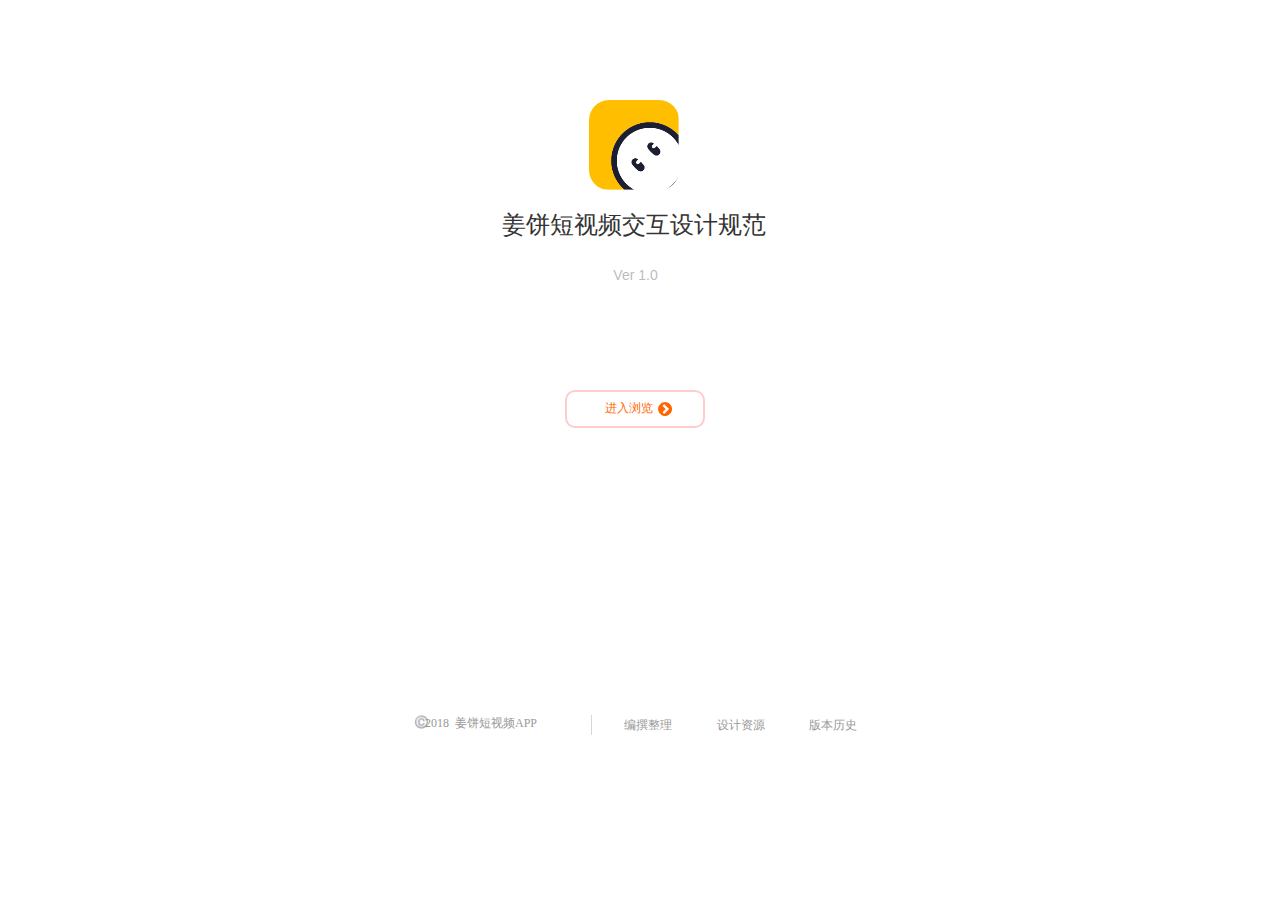
==== index.html @ 315d4d42 "UE Guide" ====
﻿<!DOCTYPE html>
<html>
  <head>
    <title>Index</title>
    <meta http-equiv="X-UA-Compatible" content="IE=edge"/>
    <meta http-equiv="content-type" content="text/html; charset=utf-8"/>
    <meta name="apple-mobile-web-app-capable" content="yes"/>
    <link href="resources/css/jquery-ui-themes.css" type="text/css" rel="stylesheet"/>
    <link href="resources/css/axure_rp_page.css" type="text/css" rel="stylesheet"/>
    <link href="data/styles.css" type="text/css" rel="stylesheet"/>
    <link href="files/index/styles.css" type="text/css" rel="stylesheet"/>
    <script src="resources/scripts/jquery-1.7.1.min.js"></script>
    <script src="resources/scripts/jquery-ui-1.8.10.custom.min.js"></script>
    <script src="resources/scripts/prototypePre.js"></script>
    <script src="data/document.js"></script>
    <script src="resources/scripts/prototypePost.js"></script>
    <script src="files/index/data.js"></script>
    <script type="text/javascript">
      $axure.utils.getTransparentGifPath = function() { return 'resources/images/transparent.gif'; };
      $axure.utils.getOtherPath = function() { return 'resources/Other.html'; };
      $axure.utils.getReloadPath = function() { return 'resources/reload.html'; };
    </script>
  </head>
  <body>
    <div id="base" class="">

      <!-- Unnamed (动态面板) -->
      <div id="u0" class="ax_default">
        <div id="u0_state0" class="panel_state" data-label="State1" style="">
          <div id="u0_state0_content" class="panel_state_content">

            <!-- Unnamed (矩形) -->
            <div id="u1" class="ax_default _一级标题">
              <div id="u1_div" class=""></div>
              <div id="u1_text" class="text ">
                <p><span>姜饼短视频交互设计规范</span></p>
              </div>
            </div>

            <!-- Unnamed (矩形) -->
            <div id="u2" class="ax_default _文本段落">
              <div id="u2_div" class=""></div>
              <div id="u2_text" class="text ">
                <p><span>Ver 1.0</span></p>
              </div>
            </div>

            <!-- Unnamed (图片 ) -->
            <div id="u3" class="ax_default _图片">
              <img id="u3_img" class="img " src="images/index/u3.png"/>
            </div>

            <!-- Enter (动态面板) -->
            <div id="u4" class="ax_default" data-label="Enter">
              <div id="u4_state0" class="panel_state" data-label="State1" style="">
                <div id="u4_state0_content" class="panel_state_content">

                  <!-- Unnamed (组合 ) -->
                  <div id="u5" class="ax_default" data-left="0" data-top="0" data-width="140" data-height="38">

                    <!-- Btn-Index (矩形) -->
                    <div id="u6" class="ax_default box_1" data-label="Btn-Index">
                      <div id="u6_div" class=""></div>
                      <div id="u6_text" class="text ">
                        <p><span>进入浏览</span></p>
                      </div>
                    </div>

                    <!-- Icon-Index (形状) -->
                    <div id="u7" class="ax_default icon" data-label="Icon-Index">
                      <img id="u7_img" class="img " src="images/index/icon-index_u7.png"/>
                    </div>
                  </div>
                </div>
              </div>
            </div>
          </div>
        </div>
      </div>

      <!-- newtitle (动态面板) -->
      <div id="u8" class="ax_default" data-label="newtitle">
        <div id="u8_state0" class="panel_state" data-label="State1" style="">
          <div id="u8_state0_content" class="panel_state_content">

            <!-- Unnamed (矩形) -->
            <div id="u9" class="ax_default box_2">
              <div id="u9_div" class=""></div>
            </div>

            <!-- Unnamed (组合 ) -->
            <div id="u10" class="ax_default" data-left="74" data-top="157" data-width="124" data-height="14">

              <!-- Unnamed (矩形) -->
              <div id="u11" class="ax_default _文本段落">
                <div id="u11_div" class=""></div>
                <div id="u11_text" class="text ">
                  <p><span style="font-family:'AppleColorEmoji', 'Apple Color Emoji';">&nbsp;</span><span style="font-family:'微软雅黑';">2018&nbsp; 姜饼短视频APP</span></p>
                </div>
              </div>

              <!-- Unnamed (形状) -->
              <div id="u12" class="ax_default _文本段落">
                <img id="u12_img" class="img " src="images/index/u12.png"/>
                <div id="u12_text" class="text ">
                  <p><span>©️</span></p>
                </div>
              </div>
            </div>

            <!-- Unnamed (垂直线) -->
            <div id="u13" class="ax_default line">
              <img id="u13_img" class="img " src="images/index/u13.png"/>
            </div>

            <!-- Unnamed (矩形) -->
            <div id="u14" class="ax_default _文本段落">
              <div id="u14_div" class=""></div>
              <div id="u14_text" class="text ">
                <p><span>编撰整理</span></p>
              </div>
            </div>

            <!-- Unnamed (矩形) -->
            <div id="u15" class="ax_default _文本段落">
              <div id="u15_div" class=""></div>
              <div id="u15_text" class="text ">
                <p><span>设计资源</span></p>
              </div>
            </div>

            <!-- Unnamed (矩形) -->
            <div id="u16" class="ax_default _文本段落">
              <div id="u16_div" class=""></div>
              <div id="u16_text" class="text ">
                <p><span>版本历史</span></p>
              </div>
            </div>

            <!-- 编纂者信息 (动态面板) -->
            <div id="u17" class="ax_default" data-label="编纂者信息">
              <div id="u17_state0" class="panel_state" data-label="State1" style="">
                <div id="u17_state0_content" class="panel_state_content">

                  <!-- Unnamed (组合 ) -->
                  <div id="u18" class="ax_default" data-left="0" data-top="0" data-width="324" data-height="155">

                    <!-- bg-creat (形状) -->
                    <div id="u19" class="ax_default box_2" data-label="bg-creat">
                      <img id="u19_img" class="img " src="images/index/bg-creat_u19.png"/>
                    </div>

                    <!-- Unnamed (图片 ) -->
                    <div id="u20" class="ax_default _图片">
                      <img id="u20_img" class="img " src="images/index/u20.png"/>
                    </div>

                    <!-- Unnamed (矩形) -->
                    <div id="u21" class="ax_default _一级标题">
                      <div id="u21_div" class=""></div>
                      <div id="u21_text" class="text ">
                        <p><span>陈志鹏</span></p>
                      </div>
                    </div>

                    <!-- Unnamed (矩形) -->
                    <div id="u22" class="ax_default _一级标题">
                      <div id="u22_div" class=""></div>
                      <div id="u22_text" class="text ">
                        <p><span>何宸</span></p>
                      </div>
                    </div>

                    <!-- Unnamed (图片 ) -->
                    <div id="u23" class="ax_default _图片">
                      <img id="u23_img" class="img " src="images/index/u23.png"/>
                    </div>

                    <!-- Unnamed (矩形) -->
                    <div id="u24" class="ax_default _一级标题">
                      <div id="u24_div" class=""></div>
                      <div id="u24_text" class="text ">
                        <p><span>谭莛</span></p>
                      </div>
                    </div>

                    <!-- Unnamed (图片 ) -->
                    <div id="u25" class="ax_default _图片">
                      <img id="u25_img" class="img " src="images/index/u25.png"/>
                    </div>
                  </div>

                  <!-- Unnamed (形状) -->
                  <div id="u26" class="ax_default box_11">
                    <img id="u26_img" class="img " src="images/index/u26.png"/>
                  </div>
                </div>
              </div>
            </div>
          </div>
        </div>
      </div>
    </div>
  </body>
</html>
---- resources/css/axure_rp_page.css ----
﻿/* so the window resize fires within a frame in IE7 */
html, body {
    height: 100%;
}

a {
    color: inherit;
}

p {
    margin: 0px;
    text-rendering: optimizeLegibility;
    font-feature-settings: "kern" 1;
    -webkit-font-feature-settings: "kern";
    -moz-font-feature-settings: "kern";
    -moz-font-feature-settings: "kern=1";
    font-kerning: normal;
}

iframe {
    background: #FFFFFF;
}

/* to match IE with C, FF */
input {
    padding: 1px 0px 1px 0px;
    box-sizing: border-box;
    -moz-box-sizing: border-box;
}

textarea {
    margin: 0px;
    box-sizing: border-box;
    -moz-box-sizing: border-box;
}

div.intcases {
    font-family: arial; 
    font-size: 12px;
    text-align:left; 
    border:1px solid #AAA; 
    background:#FFF none repeat scroll 0% 0%; 
    z-index:9999; 
    visibility:hidden; 
    position:absolute;
    padding: 0px;
    border-radius: 3px;
    white-space: nowrap;
}

div.intcaselink {
    cursor: pointer;
    padding: 3px 8px 3px 8px;
    margin: 5px;
    background:#EEE none repeat scroll 0% 0%; 
    border:1px solid #AAA;
    border-radius: 3px;
}

div.refpageimage {
    position: absolute;
    left: 0px;
    top: 0px;
    font-size: 0px;
    width: 16px;
    height: 16px;
    cursor: pointer;
    background-image: url(images/newwindow.gif);
    background-repeat: no-repeat;
}

div.annnoteimage {
    position: absolute;
    left: 0px;
    top: 0px;
    font-size: 0px;
    /*width: 16px;
    height: 12px;*/
    cursor: help;
    /*background-image: url(images/note.gif);*/
    /*background-repeat: no-repeat;*/
    width: 13px;
    height: 12px;
    padding-top: 1px;
    text-align: center;
    background-color: #138CDD;
    -moz-box-shadow: 1px 1px 3px #aaa;
    -webkit-box-shadow: 1px 1px 3px #aaa;
    box-shadow: 1px 1px 3px #aaa;
}

div.annnoteline {
    display: inline-block;
    width: 9px;
    height: 1px;
    border-bottom: 1px solid white;
    margin-top: 1px;
}

div.annnotelabel {
    position: absolute;
    left: 0px;
    top: 0px;
    font-family: Helvetica,Arial;
    font-size: 10px;
    /*border: 1px solid rgb(166,221,242);*/
    cursor: help;
    /*background:rgb(0,157,217) none repeat scroll 0% 0%;*/ 
    padding: 1px 3px 1px 3px;
    white-space: nowrap;
    color: white;
    
    background-color: #138CDD;
    -moz-box-shadow: 1px 1px 3px #aaa;
    -webkit-box-shadow: 1px 1px 3px #aaa;
    box-shadow: 1px 1px 3px #aaa;
}

.annotation {
    font-size: 12px;
    padding-left: 2px;
    margin-bottom: 5px;
}

.annotationName {
    /*font-size: 13px;
    font-weight: bold;
    margin-bottom: 3px;
    white-space: nowrap;*/

    font-family: 'Trebuchet MS';
    font-size: 14px;
    font-weight: bold;
    margin-bottom: 5px;
    white-space: nowrap;
}

.annotationValue {
    font-family: Arial, Helvetica, Sans-Serif;
    font-size: 12px;
    color: #4a4a4a;
    line-height: 21px;
    margin-bottom: 20px;
}

.noteLink {
    text-decoration: inherit;
    color: inherit;
}

.noteLink:hover {
    background-color: white;
}

/* this is a fix for the issue where dialogs jump around and takes the text-align from the body */
.dialogFix {
    position:absolute;
    text-align:left;
    border: 1px solid #8f949a;
}


@keyframes pulsate {
  from {
    box-shadow: 0 0 10px #15d6ba;
  }
  to {
    box-shadow: 0 0 20px #15d6ba;
  }
}

@-webkit-keyframes pulsate {
  from {
    -webkit-box-shadow: 0 0 10px #15d6ba;
    box-shadow: 0 0 10px #15d6ba;
  }
  to {
    -webkit-box-shadow: 0 0 20px #15d6ba;
    box-shadow: 0 0 20px #15d6ba;
  }
}
 
@-moz-keyframes pulsate {
  from {
    -moz-box-shadow: 0 0 10px #15d6ba;
    box-shadow: 0 0 10px #15d6ba;
  }
  to {
    -moz-box-shadow: 0 0 20px #15d6ba;
    box-shadow: 0 0 20px #15d6ba;
  }
}

.legacyPulsateBorder {
    /*border: 5px solid #15d6ba;
    margin: -5px;*/
    -moz-box-shadow: 0 0 10px 3px #15d6ba;
    box-shadow: 0 0 10px 3px #15d6ba;
}

.pulsateBorder {
  animation-name: pulsate;
  animation-timing-function: ease-in-out;
  animation-duration: 0.9s;
  animation-iteration-count: infinite;
  animation-direction: alternate;
  
  -webkit-animation-name: pulsate;
  -webkit-animation-timing-function: ease-in-out;
  -webkit-animation-duration: 0.9s;
  -webkit-animation-iteration-count: infinite;
  -webkit-animation-direction: alternate;

  -moz-animation-name: pulsate;
  -moz-animation-timing-function: ease-in-out;
  -moz-animation-duration: 0.9s;
  -moz-animation-iteration-count: infinite;
  -moz-animation-direction: alternate;
}

.ax_default_hidden, .ax_default_unplaced{
    display: none;
    visibility: hidden;
}

.widgetNoteSelected {
    -moz-box-shadow: 0 0 10px 3px #138CDD;
    box-shadow: 0 0 10px 3px #138CDD;
    /*-moz-box-shadow: 0 0 20px #3915d6;
    box-shadow: 0 0 20px #3915d6;*/
    /*border: 3px solid #3915d6;*/
    /*margin: -3px;*/
}


.singleImg {
    display: none;
    visibility: hidden;
}
---- data/styles.css ----
﻿.ax_default {
  font-family:'Arial Normal', 'Arial';
  font-weight:400;
  font-style:normal;
  font-size:13px;
  color:#333333;
  text-align:center;
  line-height:normal;
}
._一级标题 {
  font-family:'Arial Normal', 'Arial';
  font-weight:bold;
  font-style:normal;
  font-size:32px;
  text-align:left;
}
._二级标题 {
  font-family:'Arial Normal', 'Arial';
  font-weight:bold;
  font-style:normal;
  font-size:24px;
  text-align:left;
}
._三级标题 {
  font-family:'Arial Normal', 'Arial';
  font-weight:bold;
  font-style:normal;
  font-size:18px;
  text-align:left;
}
._四级标题 {
  font-family:'Arial Normal', 'Arial';
  font-weight:bold;
  font-style:normal;
  font-size:14px;
  text-align:left;
}
._五级标题 {
  font-family:'Arial Normal', 'Arial';
  font-weight:bold;
  font-style:normal;
  text-align:left;
}
._六级标题 {
  font-family:'Arial Normal', 'Arial';
  font-weight:bold;
  font-style:normal;
  font-size:10px;
  text-align:left;
}
._文本段落 {
  text-align:left;
}
._流程形状 {
}
._连接线 {
  font-family:'微软雅黑';
  font-weight:400;
  font-style:normal;
}
.box_1 {
  font-family:'微软雅黑';
  font-weight:200;
  font-style:normal;
  font-size:12px;
}
.line {
}
.droplist {
  color:#000000;
  text-align:left;
}
._形状 {
}
.box_2 {
  font-family:'微软雅黑';
  font-weight:650;
  font-style:normal;
  font-size:14px;
  color:#CCCCCC;
}
.icon {
}
.image {
}
.box_3 {
}
.ellipse {
}
.label {
  font-size:14px;
  text-align:left;
}
._图片 {
}
.placeholder {
}
.link_button {
  color:#169BD5;
}
._底部导航-选中 {
  font-family:'微软雅黑';
  font-weight:650;
  font-style:normal;
  font-size:14px;
}
._底部导航-未选中 {
  font-family:'微软雅黑';
  font-weight:650;
  font-style:normal;
  font-size:14px;
  color:#999999;
}
.placeholder1 {
}
.label1 {
  font-size:14px;
  text-align:left;
}
.box_21 {
}
.icon1 {
}
.line1 {
}
.guide_-___ {
  font-size:12px;
  color:#FF0000;
}
.guide_-___1 {
}
._底部导航-未选中1 {
  font-family:'微软雅黑';
  font-weight:650;
  font-style:normal;
  color:#CCCCCC;
}
._底部导航-选中1 {
  font-family:'微软雅黑';
  font-weight:650;
  font-style:normal;
  font-size:14px;
  color:#FFFFFF;
}
.box_11 {
}
._形状1 {
}
.line2 {
}
.box_22 {
  font-family:'微软雅黑';
  font-weight:650;
  font-style:normal;
  font-size:14px;
  color:#FFFFFF;
}
.primary_button {
  color:#FFFFFF;
}
.icon2 {
}
.box_31 {
}
._形状2 {
  font-family:'微软雅黑';
  font-weight:400;
  font-style:normal;
}
.connector {
  font-family:'微软雅黑 Regular', '微软雅黑';
  font-weight:400;
  font-style:normal;
  font-size:13px;
  color:#FF0000;
  text-align:center;
  line-height:normal;
}
---- files/index/styles.css ----
﻿body {
  margin:0px;
  background-image:none;
  position:relative;
  left:-0px;
  width:600px;
  margin-left:auto;
  margin-right:auto;
  text-align:left;
}
#base {
  position:absolute;
  z-index:0;
}
#u0 {
  border-width:0px;
  position:absolute;
  left:0px;
  top:100px;
  width:600px;
  height:350px;
  overflow:hidden;
}
#u0_state0 {
  border-width:0px;
  position:absolute;
  left:0px;
  top:0px;
  width:600px;
  height:350px;
  -ms-overflow-x:hidden;
  overflow-x:hidden;
  -ms-overflow-y:hidden;
  overflow-y:hidden;
  background-image:none;
}
#u0_state0_content {
  border-width:0px;
  position:absolute;
  left:0px;
  top:0px;
  width:1px;
  height:1px;
}
#u1_div {
  border-width:0px;
  position:absolute;
  left:0px;
  top:0px;
  width:290px;
  height:50px;
  background:inherit;
  background-color:rgba(255, 255, 255, 0);
  border:none;
  border-radius:0px;
  -moz-box-shadow:none;
  -webkit-box-shadow:none;
  box-shadow:none;
  font-family:'微软雅黑';
  font-weight:500;
  font-style:normal;
  font-size:24px;
  text-align:center;
}
#u1 {
  border-width:0px;
  position:absolute;
  left:149px;
  top:100px;
  width:290px;
  height:50px;
  font-family:'微软雅黑';
  font-weight:500;
  font-style:normal;
  font-size:24px;
  text-align:center;
}
#u1_text {
  border-width:0px;
  position:absolute;
  left:0px;
  top:10px;
  width:290px;
  word-wrap:break-word;
}
#u2_div {
  border-width:0px;
  position:absolute;
  left:0px;
  top:0px;
  width:293px;
  height:50px;
  background:inherit;
  background-color:rgba(255, 255, 255, 0);
  border:none;
  border-radius:0px;
  -moz-box-shadow:none;
  -webkit-box-shadow:none;
  box-shadow:none;
  font-size:14px;
  color:rgba(153, 153, 153, 0.666666666666667);
  text-align:center;
  line-height:24px;
}
#u2 {
  border-width:0px;
  position:absolute;
  left:149px;
  top:150px;
  width:293px;
  height:50px;
  font-size:14px;
  color:rgba(153, 153, 153, 0.666666666666667);
  text-align:center;
  line-height:24px;
}
#u2_text {
  border-width:0px;
  position:absolute;
  left:0px;
  top:13px;
  width:293px;
  word-wrap:break-word;
}
#u3_img {
  border-width:0px;
  position:absolute;
  left:0px;
  top:0px;
  width:90px;
  height:90px;
}
#u3 {
  border-width:0px;
  position:absolute;
  left:249px;
  top:0px;
  width:90px;
  height:90px;
}
#u3_text {
  border-width:0px;
  position:absolute;
  left:0px;
  top:0px;
  width:0px;
  visibility:hidden;
  word-wrap:break-word;
}
#u4 {
  position:absolute;
  left:225px;
  top:290px;
}
#u4_state0 {
  position:relative;
  left:0px;
  top:0px;
  width:140px;
  height:38px;
  background-image:none;
}
#u4_state0_content {
  border-width:0px;
  position:absolute;
  left:0px;
  top:0px;
  width:1px;
  height:1px;
}
#u5 {
  border-width:0px;
  position:absolute;
  left:0px;
  top:0px;
  width:0px;
  height:0px;
}
#u6_div {
  border-width:0px;
  position:absolute;
  left:0px;
  top:0px;
  width:140px;
  height:38px;
  background:inherit;
  background-color:rgba(255, 255, 255, 1);
  box-sizing:border-box;
  border-width:2px;
  border-style:solid;
  border-color:rgba(255, 204, 204, 1);
  border-radius:10px;
  -moz-box-shadow:none;
  -webkit-box-shadow:none;
  box-shadow:none;
  font-family:'微软雅黑';
  font-weight:400;
  font-style:normal;
  color:#FF6600;
  text-align:left;
}
#u6 {
  border-width:0px;
  position:absolute;
  left:0px;
  top:0px;
  width:140px;
  height:38px;
  font-family:'微软雅黑';
  font-weight:400;
  font-style:normal;
  color:#FF6600;
  text-align:left;
}
#u6_div.selected {
  border-width:0px;
  position:absolute;
  left:0px;
  top:0px;
  width:140px;
  height:38px;
  background:inherit;
  background-color:rgba(255, 102, 0, 1);
  box-sizing:border-box;
  border-width:1px;
  border-style:solid;
  border-color:rgba(255, 0, 0, 1);
  border-radius:10px;
  -moz-box-shadow:none;
  -webkit-box-shadow:none;
  box-shadow:none;
  font-family:'微软雅黑';
  font-weight:400;
  font-style:normal;
  color:#FF6600;
  text-align:left;
}
#u6.selected {
}
#u6_text {
  border-width:0px;
  position:absolute;
  left:40px;
  top:12px;
  width:98px;
  word-wrap:break-word;
}
#u7_img {
  border-width:0px;
  position:absolute;
  left:0px;
  top:0px;
  width:14px;
  height:14px;
}
#u7 {
  border-width:0px;
  position:absolute;
  left:93px;
  top:12px;
  width:14px;
  height:14px;
}
#u7_img.selected {
}
#u7.selected {
}
#u7_text {
  border-width:0px;
  position:absolute;
  left:0px;
  top:0px;
  width:0px;
  visibility:hidden;
  word-wrap:break-word;
}
#u8 {
  border-width:0px;
  position:absolute;
  left:0px;
  top:558px;
  width:600px;
  height:222px;
  overflow:hidden;
}
#u8_state0 {
  border-width:0px;
  position:absolute;
  left:0px;
  top:0px;
  width:600px;
  height:222px;
  -ms-overflow-x:hidden;
  overflow-x:hidden;
  -ms-overflow-y:hidden;
  overflow-y:hidden;
  background-image:none;
}
#u8_state0_content {
  border-width:0px;
  position:absolute;
  left:0px;
  top:0px;
  width:1px;
  height:1px;
}
#u9_div {
  border-width:0px;
  position:absolute;
  left:0px;
  top:0px;
  width:600px;
  height:80px;
  background:inherit;
  background-color:rgba(242, 242, 242, 0);
  border:none;
  border-radius:10px;
  -moz-box-shadow:none;
  -webkit-box-shadow:none;
  box-shadow:none;
}
#u9 {
  border-width:0px;
  position:absolute;
  left:0px;
  top:142px;
  width:600px;
  height:80px;
}
#u9_text {
  border-width:0px;
  position:absolute;
  left:0px;
  top:0px;
  width:0px;
  visibility:hidden;
  word-wrap:break-word;
}
#u10 {
  border-width:0px;
  position:absolute;
  left:0px;
  top:0px;
  width:0px;
  height:0px;
}
#u11_div {
  border-width:0px;
  position:absolute;
  left:0px;
  top:0px;
  width:116px;
  height:14px;
  background:inherit;
  background-color:rgba(255, 255, 255, 0);
  border:none;
  border-radius:0px;
  -moz-box-shadow:none;
  -webkit-box-shadow:none;
  box-shadow:none;
  font-size:12px;
  color:#999999;
}
#u11 {
  border-width:0px;
  position:absolute;
  left:82px;
  top:157px;
  width:116px;
  height:14px;
  font-size:12px;
  color:#999999;
}
#u11_text {
  border-width:0px;
  position:absolute;
  left:0px;
  top:0px;
  width:116px;
  white-space:nowrap;
}
#u12_img {
  border-width:0px;
  position:absolute;
  left:0px;
  top:0px;
  width:12px;
  height:14px;
}
#u12 {
  border-width:0px;
  position:absolute;
  left:74px;
  top:157px;
  width:12px;
  height:14px;
  opacity:0.5;
  font-family:'AppleColorEmoji', 'Apple Color Emoji';
  font-weight:400;
  font-style:normal;
  font-size:12px;
  color:#999999;
  text-align:center;
}
#u12_text {
  border-width:0px;
  position:absolute;
  left:0px;
  top:0px;
  width:12px;
  white-space:nowrap;
}
#u13_img {
  border-width:0px;
  position:absolute;
  left:0px;
  top:0px;
  width:2px;
  height:21px;
}
#u13 {
  border-width:0px;
  position:absolute;
  left:251px;
  top:157px;
  width:1px;
  height:20px;
}
#u13_text {
  border-width:0px;
  position:absolute;
  left:0px;
  top:0px;
  width:0px;
  visibility:hidden;
  word-wrap:break-word;
}
#u14_div {
  border-width:0px;
  position:absolute;
  left:0px;
  top:0px;
  width:53px;
  height:14px;
  background:inherit;
  background-color:rgba(255, 255, 255, 0);
  border:none;
  border-radius:0px;
  -moz-box-shadow:none;
  -webkit-box-shadow:none;
  box-shadow:none;
  font-family:'微软雅黑';
  font-weight:400;
  font-style:normal;
  font-size:12px;
  color:#999999;
}
#u14 {
  border-width:0px;
  position:absolute;
  left:284px;
  top:159px;
  width:53px;
  height:14px;
  font-family:'微软雅黑';
  font-weight:400;
  font-style:normal;
  font-size:12px;
  color:#999999;
}
#u14_div.mouseOver {
  border-width:0px;
  position:absolute;
  left:0px;
  top:0px;
  width:53px;
  height:14px;
  background:inherit;
  background-color:rgba(255, 255, 255, 0);
  border:none;
  border-radius:0px;
  -moz-box-shadow:none;
  -webkit-box-shadow:none;
  box-shadow:none;
  font-family:'微软雅黑';
  font-weight:400;
  font-style:normal;
  font-size:12px;
  color:#999999;
}
#u14.mouseOver {
}
#u14_text {
  border-width:0px;
  position:absolute;
  left:0px;
  top:0px;
  width:53px;
  word-wrap:break-word;
}
#u15_div {
  border-width:0px;
  position:absolute;
  left:0px;
  top:0px;
  width:52px;
  height:14px;
  background:inherit;
  background-color:rgba(255, 255, 255, 0);
  border:none;
  border-radius:0px;
  -moz-box-shadow:none;
  -webkit-box-shadow:none;
  box-shadow:none;
  font-family:'微软雅黑';
  font-weight:400;
  font-style:normal;
  font-size:12px;
  color:#999999;
}
#u15 {
  border-width:0px;
  position:absolute;
  left:377px;
  top:159px;
  width:52px;
  height:14px;
  font-family:'微软雅黑';
  font-weight:400;
  font-style:normal;
  font-size:12px;
  color:#999999;
}
#u15_div.mouseOver {
  border-width:0px;
  position:absolute;
  left:0px;
  top:0px;
  width:52px;
  height:14px;
  background:inherit;
  background-color:rgba(255, 255, 255, 0);
  border:none;
  border-radius:0px;
  -moz-box-shadow:none;
  -webkit-box-shadow:none;
  box-shadow:none;
  font-family:'微软雅黑';
  font-weight:400;
  font-style:normal;
  font-size:12px;
  color:#999999;
}
#u15.mouseOver {
}
#u15_text {
  border-width:0px;
  position:absolute;
  left:0px;
  top:0px;
  width:52px;
  word-wrap:break-word;
}
#u16_div {
  border-width:0px;
  position:absolute;
  left:0px;
  top:0px;
  width:52px;
  height:14px;
  background:inherit;
  background-color:rgba(255, 255, 255, 0);
  border:none;
  border-radius:0px;
  -moz-box-shadow:none;
  -webkit-box-shadow:none;
  box-shadow:none;
  font-family:'微软雅黑';
  font-weight:400;
  font-style:normal;
  font-size:12px;
  color:#999999;
}
#u16 {
  border-width:0px;
  position:absolute;
  left:469px;
  top:159px;
  width:52px;
  height:14px;
  font-family:'微软雅黑';
  font-weight:400;
  font-style:normal;
  font-size:12px;
  color:#999999;
}
#u16_div.mouseOver {
  border-width:0px;
  position:absolute;
  left:0px;
  top:0px;
  width:52px;
  height:14px;
  background:inherit;
  background-color:rgba(255, 255, 255, 0);
  border:none;
  border-radius:0px;
  -moz-box-shadow:none;
  -webkit-box-shadow:none;
  box-shadow:none;
  font-family:'微软雅黑';
  font-weight:400;
  font-style:normal;
  font-size:12px;
  color:#999999;
}
#u16.mouseOver {
}
#u16_text {
  border-width:0px;
  position:absolute;
  left:0px;
  top:0px;
  width:52px;
  word-wrap:break-word;
}
#u17 {
  position:absolute;
  left:202px;
  top:0px;
}
#u17_state0 {
  position:relative;
  left:0px;
  top:0px;
  width:324px;
  height:155px;
  background-image:none;
}
#u17_state0_content {
  border-width:0px;
  position:absolute;
  left:0px;
  top:0px;
  width:1px;
  height:1px;
}
#u18 {
  border-width:0px;
  position:absolute;
  left:0px;
  top:0px;
  width:0px;
  height:0px;
}
#u19_img {
  border-width:0px;
  position:absolute;
  left:0px;
  top:0px;
  width:324px;
  height:155px;
}
#u19 {
  border-width:0px;
  position:absolute;
  left:0px;
  top:0px;
  width:324px;
  height:155px;
}
#u19_text {
  border-width:0px;
  position:absolute;
  left:0px;
  top:0px;
  width:0px;
  visibility:hidden;
  word-wrap:break-word;
}
#u20_img {
  border-width:0px;
  position:absolute;
  left:0px;
  top:0px;
  width:60px;
  height:60px;
}
#u20 {
  border-width:0px;
  position:absolute;
  left:32px;
  top:28px;
  width:60px;
  height:60px;
}
#u20_text {
  border-width:0px;
  position:absolute;
  left:0px;
  top:0px;
  width:0px;
  visibility:hidden;
  word-wrap:break-word;
}
#u21_div {
  border-width:0px;
  position:absolute;
  left:0px;
  top:0px;
  width:60px;
  height:14px;
  background:inherit;
  background-color:rgba(255, 255, 255, 0);
  border:none;
  border-radius:0px;
  -moz-box-shadow:none;
  -webkit-box-shadow:none;
  box-shadow:none;
  font-family:'微软雅黑';
  font-weight:400;
  font-style:normal;
  font-size:12px;
  color:#666666;
  text-align:center;
}
#u21 {
  border-width:0px;
  position:absolute;
  left:32px;
  top:98px;
  width:60px;
  height:14px;
  font-family:'微软雅黑';
  font-weight:400;
  font-style:normal;
  font-size:12px;
  color:#666666;
  text-align:center;
}
#u21_text {
  border-width:0px;
  position:absolute;
  left:0px;
  top:0px;
  width:60px;
  word-wrap:break-word;
}
#u22_div {
  border-width:0px;
  position:absolute;
  left:0px;
  top:0px;
  width:60px;
  height:14px;
  background:inherit;
  background-color:rgba(255, 255, 255, 0);
  border:none;
  border-radius:0px;
  -moz-box-shadow:none;
  -webkit-box-shadow:none;
  box-shadow:none;
  font-family:'微软雅黑';
  font-weight:400;
  font-style:normal;
  font-size:12px;
  color:#666666;
  text-align:center;
}
#u22 {
  border-width:0px;
  position:absolute;
  left:122px;
  top:98px;
  width:60px;
  height:14px;
  font-family:'微软雅黑';
  font-weight:400;
  font-style:normal;
  font-size:12px;
  color:#666666;
  text-align:center;
}
#u22_text {
  border-width:0px;
  position:absolute;
  left:0px;
  top:0px;
  width:60px;
  word-wrap:break-word;
}
#u23_img {
  border-width:0px;
  position:absolute;
  left:0px;
  top:0px;
  width:60px;
  height:60px;
}
#u23 {
  border-width:0px;
  position:absolute;
  left:212px;
  top:28px;
  width:60px;
  height:60px;
}
#u23_text {
  border-width:0px;
  position:absolute;
  left:0px;
  top:0px;
  width:0px;
  visibility:hidden;
  word-wrap:break-word;
}
#u24_div {
  border-width:0px;
  position:absolute;
  left:0px;
  top:0px;
  width:60px;
  height:14px;
  background:inherit;
  background-color:rgba(255, 255, 255, 0);
  border:none;
  border-radius:0px;
  -moz-box-shadow:none;
  -webkit-box-shadow:none;
  box-shadow:none;
  font-family:'微软雅黑';
  font-weight:400;
  font-style:normal;
  font-size:12px;
  color:#666666;
  text-align:center;
}
#u24 {
  border-width:0px;
  position:absolute;
  left:212px;
  top:98px;
  width:60px;
  height:14px;
  font-family:'微软雅黑';
  font-weight:400;
  font-style:normal;
  font-size:12px;
  color:#666666;
  text-align:center;
}
#u24_text {
  border-width:0px;
  position:absolute;
  left:0px;
  top:0px;
  width:60px;
  word-wrap:break-word;
}
#u25_img {
  border-width:0px;
  position:absolute;
  left:0px;
  top:0px;
  width:60px;
  height:62px;
}
#u25 {
  border-width:0px;
  position:absolute;
  left:122px;
  top:28px;
  width:60px;
  height:62px;
}
#u25_text {
  border-width:0px;
  position:absolute;
  left:0px;
  top:0px;
  width:0px;
  visibility:hidden;
  word-wrap:break-word;
}
#u26_img {
  border-width:0px;
  position:absolute;
  left:0px;
  top:0px;
  width:20px;
  height:20px;
}
#u26 {
  border-width:0px;
  position:absolute;
  left:288px;
  top:14px;
  width:20px;
  height:20px;
  -webkit-transform:rotate(45deg);
  -moz-transform:rotate(45deg);
  -ms-transform:rotate(45deg);
  transform:rotate(45deg);
}
#u26_text {
  border-width:0px;
  position:absolute;
  left:0px;
  top:0px;
  width:0px;
  visibility:hidden;
  word-wrap:break-word;
}
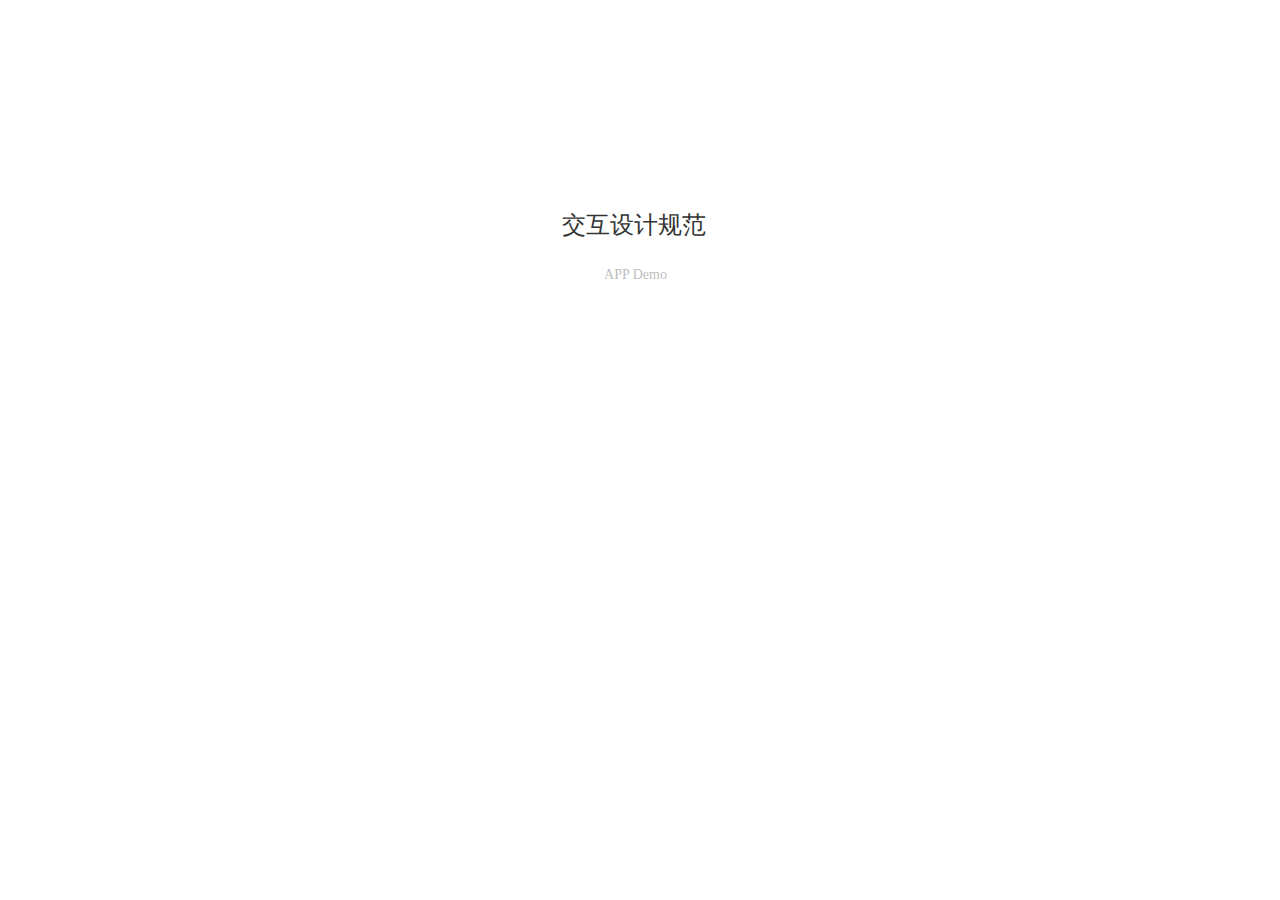
==== commit 7ede17fb: "updata" ====
--- a/index.html
+++ b/index.html
@@ -1,205 +1 @@
-﻿<!DOCTYPE html>
-<html>
-  <head>
-    <title>Index</title>
-    <meta http-equiv="X-UA-Compatible" content="IE=edge"/>
-    <meta http-equiv="content-type" content="text/html; charset=utf-8"/>
-    <meta name="apple-mobile-web-app-capable" content="yes"/>
-    <link href="resources/css/jquery-ui-themes.css" type="text/css" rel="stylesheet"/>
-    <link href="resources/css/axure_rp_page.css" type="text/css" rel="stylesheet"/>
-    <link href="data/styles.css" type="text/css" rel="stylesheet"/>
-    <link href="files/index/styles.css" type="text/css" rel="stylesheet"/>
-    <script src="resources/scripts/jquery-1.7.1.min.js"></script>
-    <script src="resources/scripts/jquery-ui-1.8.10.custom.min.js"></script>
-    <script src="resources/scripts/prototypePre.js"></script>
-    <script src="data/document.js"></script>
-    <script src="resources/scripts/prototypePost.js"></script>
-    <script src="files/index/data.js"></script>
-    <script type="text/javascript">
-      $axure.utils.getTransparentGifPath = function() { return 'resources/images/transparent.gif'; };
-      $axure.utils.getOtherPath = function() { return 'resources/Other.html'; };
-      $axure.utils.getReloadPath = function() { return 'resources/reload.html'; };
-    </script>
-  </head>
-  <body>
-    <div id="base" class="">
-
-      <!-- Unnamed (动态面板) -->
-      <div id="u0" class="ax_default">
-        <div id="u0_state0" class="panel_state" data-label="State1" style="">
-          <div id="u0_state0_content" class="panel_state_content">
-
-            <!-- Unnamed (矩形) -->
-            <div id="u1" class="ax_default _一级标题">
-              <div id="u1_div" class=""></div>
-              <div id="u1_text" class="text ">
-                <p><span>姜饼短视频交互设计规范</span></p>
-              </div>
-            </div>
-
-            <!-- Unnamed (矩形) -->
-            <div id="u2" class="ax_default _文本段落">
-              <div id="u2_div" class=""></div>
-              <div id="u2_text" class="text ">
-                <p><span>Ver 1.0</span></p>
-              </div>
-            </div>
-
-            <!-- Unnamed (图片 ) -->
-            <div id="u3" class="ax_default _图片">
-              <img id="u3_img" class="img " src="images/index/u3.png"/>
-            </div>
-
-            <!-- Enter (动态面板) -->
-            <div id="u4" class="ax_default" data-label="Enter">
-              <div id="u4_state0" class="panel_state" data-label="State1" style="">
-                <div id="u4_state0_content" class="panel_state_content">
-
-                  <!-- Unnamed (组合 ) -->
-                  <div id="u5" class="ax_default" data-left="0" data-top="0" data-width="140" data-height="38">
-
-                    <!-- Btn-Index (矩形) -->
-                    <div id="u6" class="ax_default box_1" data-label="Btn-Index">
-                      <div id="u6_div" class=""></div>
-                      <div id="u6_text" class="text ">
-                        <p><span>进入浏览</span></p>
-                      </div>
-                    </div>
-
-                    <!-- Icon-Index (形状) -->
-                    <div id="u7" class="ax_default icon" data-label="Icon-Index">
-                      <img id="u7_img" class="img " src="images/index/icon-index_u7.png"/>
-                    </div>
-                  </div>
-                </div>
-              </div>
-            </div>
-          </div>
-        </div>
-      </div>
-
-      <!-- newtitle (动态面板) -->
-      <div id="u8" class="ax_default" data-label="newtitle">
-        <div id="u8_state0" class="panel_state" data-label="State1" style="">
-          <div id="u8_state0_content" class="panel_state_content">
-
-            <!-- Unnamed (矩形) -->
-            <div id="u9" class="ax_default box_2">
-              <div id="u9_div" class=""></div>
-            </div>
-
-            <!-- Unnamed (组合 ) -->
-            <div id="u10" class="ax_default" data-left="74" data-top="157" data-width="124" data-height="14">
-
-              <!-- Unnamed (矩形) -->
-              <div id="u11" class="ax_default _文本段落">
-                <div id="u11_div" class=""></div>
-                <div id="u11_text" class="text ">
-                  <p><span style="font-family:'AppleColorEmoji', 'Apple Color Emoji';">&nbsp;</span><span style="font-family:'微软雅黑';">2018&nbsp; 姜饼短视频APP</span></p>
-                </div>
-              </div>
-
-              <!-- Unnamed (形状) -->
-              <div id="u12" class="ax_default _文本段落">
-                <img id="u12_img" class="img " src="images/index/u12.png"/>
-                <div id="u12_text" class="text ">
-                  <p><span>©️</span></p>
-                </div>
-              </div>
-            </div>
-
-            <!-- Unnamed (垂直线) -->
-            <div id="u13" class="ax_default line">
-              <img id="u13_img" class="img " src="images/index/u13.png"/>
-            </div>
-
-            <!-- Unnamed (矩形) -->
-            <div id="u14" class="ax_default _文本段落">
-              <div id="u14_div" class=""></div>
-              <div id="u14_text" class="text ">
-                <p><span>编撰整理</span></p>
-              </div>
-            </div>
-
-            <!-- Unnamed (矩形) -->
-            <div id="u15" class="ax_default _文本段落">
-              <div id="u15_div" class=""></div>
-              <div id="u15_text" class="text ">
-                <p><span>设计资源</span></p>
-              </div>
-            </div>
-
-            <!-- Unnamed (矩形) -->
-            <div id="u16" class="ax_default _文本段落">
-              <div id="u16_div" class=""></div>
-              <div id="u16_text" class="text ">
-                <p><span>版本历史</span></p>
-              </div>
-            </div>
-
-            <!-- 编纂者信息 (动态面板) -->
-            <div id="u17" class="ax_default" data-label="编纂者信息">
-              <div id="u17_state0" class="panel_state" data-label="State1" style="">
-                <div id="u17_state0_content" class="panel_state_content">
-
-                  <!-- Unnamed (组合 ) -->
-                  <div id="u18" class="ax_default" data-left="0" data-top="0" data-width="324" data-height="155">
-
-                    <!-- bg-creat (形状) -->
-                    <div id="u19" class="ax_default box_2" data-label="bg-creat">
-                      <img id="u19_img" class="img " src="images/index/bg-creat_u19.png"/>
-                    </div>
-
-                    <!-- Unnamed (图片 ) -->
-                    <div id="u20" class="ax_default _图片">
-                      <img id="u20_img" class="img " src="images/index/u20.png"/>
-                    </div>
-
-                    <!-- Unnamed (矩形) -->
-                    <div id="u21" class="ax_default _一级标题">
-                      <div id="u21_div" class=""></div>
-                      <div id="u21_text" class="text ">
-                        <p><span>陈志鹏</span></p>
-                      </div>
-                    </div>
-
-                    <!-- Unnamed (矩形) -->
-                    <div id="u22" class="ax_default _一级标题">
-                      <div id="u22_div" class=""></div>
-                      <div id="u22_text" class="text ">
-                        <p><span>何宸</span></p>
-                      </div>
-                    </div>
-
-                    <!-- Unnamed (图片 ) -->
-                    <div id="u23" class="ax_default _图片">
-                      <img id="u23_img" class="img " src="images/index/u23.png"/>
-                    </div>
-
-                    <!-- Unnamed (矩形) -->
-                    <div id="u24" class="ax_default _一级标题">
-                      <div id="u24_div" class=""></div>
-                      <div id="u24_text" class="text ">
-                        <p><span>谭莛</span></p>
-                      </div>
-                    </div>
-
-                    <!-- Unnamed (图片 ) -->
-                    <div id="u25" class="ax_default _图片">
-                      <img id="u25_img" class="img " src="images/index/u25.png"/>
-                    </div>
-                  </div>
-
-                  <!-- Unnamed (形状) -->
-                  <div id="u26" class="ax_default box_11">
-                    <img id="u26_img" class="img " src="images/index/u26.png"/>
-                  </div>
-                </div>
-              </div>
-            </div>
-          </div>
-        </div>
-      </div>
-    </div>
-  </body>
-</html>
+﻿<!DOCTYPE html><html><head><title>index</title><meta http-equiv="X-UA-Compatible" content="IE=edge"/><meta http-equiv="content-type" content="text/html; charset=utf-8"/><meta name="apple-mobile-web-app-capable" content="yes"/><link href="resources/css/jquery-ui-themes.css" type="text/css" rel="stylesheet"/><link href="resources/css/axure_rp_page.css" type="text/css" rel="stylesheet"/><link href="data/styles.css" type="text/css" rel="stylesheet"/><link href="files/index/styles.css" type="text/css" rel="stylesheet"/><script src="resources/scripts/jquery-1.7.1.min.js"></script><script src="resources/scripts/jquery-ui-1.8.10.custom.min.js"></script><script src="resources/scripts/prototypePre.js"></script><script src="data/document.js"></script><script src="resources/scripts/prototypePost.js"></script><script src="files/index/data.js"></script><script type="text/javascript">      $axure.utils.getTransparentGifPath = function() { return 'resources/images/transparent.gif'; };      $axure.utils.getOtherPath = function() { return 'resources/Other.html'; };      $axure.utils.getReloadPath = function() { return 'resources/reload.html'; };</script><meta name="keywords" content="smartux,ux,ued,姜饼短视频,姜饼短视频交互设计,交互设计规范,交互设计,设计规范,姜饼短视频交互设计,姜饼,姜饼交互,"></head><body><div id="base" class=""><div id="u0" class="ax_default"><div id="u0_state0" class="panel_state" data-label="State1" style=""><div id="u0_state0_content" class="panel_state_content"><div id="u1" class="ax_default box_1"><div id="u1_div" class=""></div><div id="u1_text" class="text "><p><span>交互设计规范</span></p></div></div><div id="u2" class="ax_default box_1"><div id="u2_div" class=""></div><div id="u2_text" class="text "><p><span>APP Demo</span></p></div></div></div></div></div></div></body></html>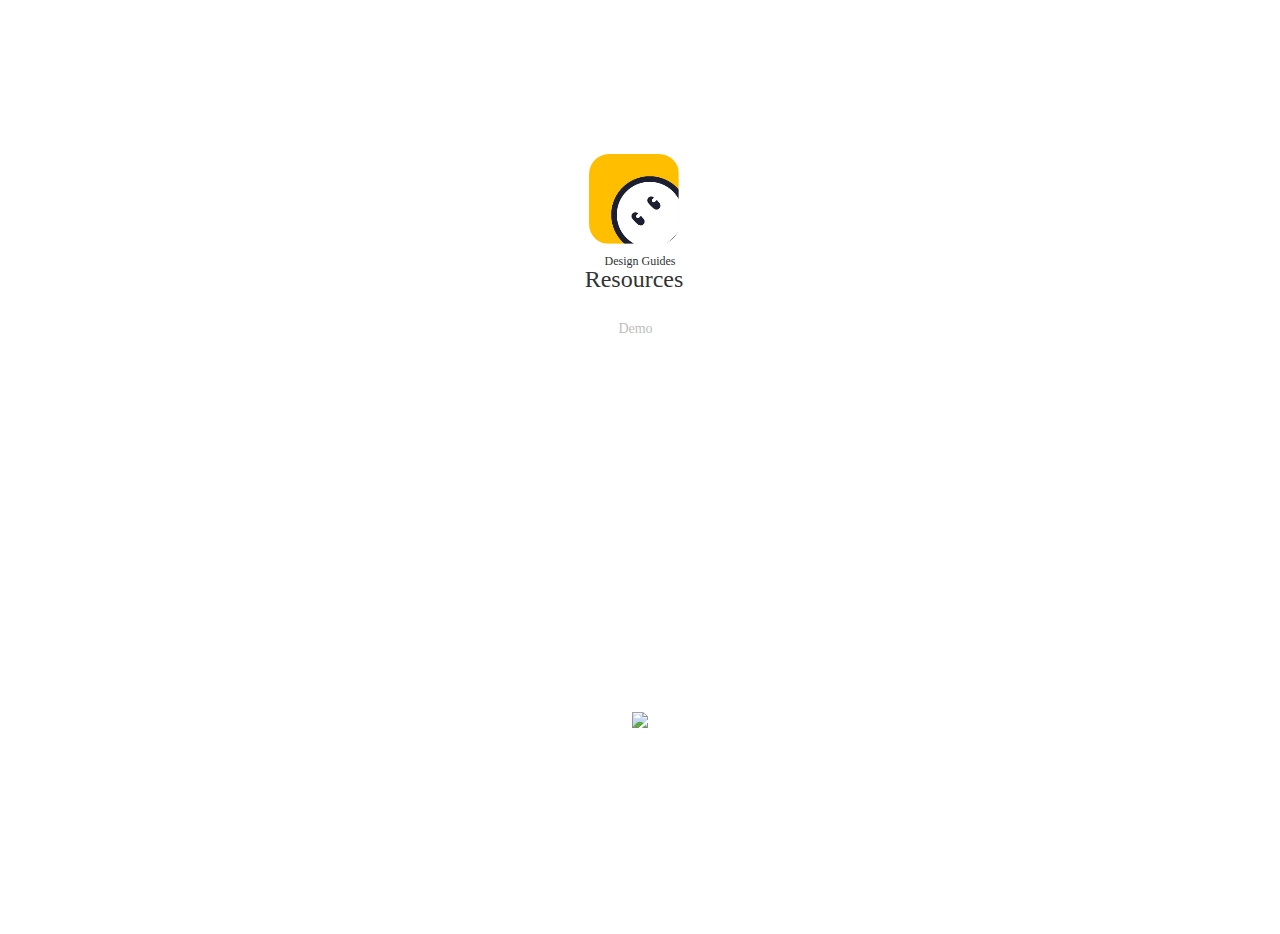
==== commit c829c5e8: "update" ====
--- a/index.html
+++ b/index.html
@@ -1 +1,112 @@
-﻿<!DOCTYPE html><html><head><title>index</title><meta http-equiv="X-UA-Compatible" content="IE=edge"/><meta http-equiv="content-type" content="text/html; charset=utf-8"/><meta name="apple-mobile-web-app-capable" content="yes"/><link href="resources/css/jquery-ui-themes.css" type="text/css" rel="stylesheet"/><link href="resources/css/axure_rp_page.css" type="text/css" rel="stylesheet"/><link href="data/styles.css" type="text/css" rel="stylesheet"/><link href="files/index/styles.css" type="text/css" rel="stylesheet"/><script src="resources/scripts/jquery-1.7.1.min.js"></script><script src="resources/scripts/jquery-ui-1.8.10.custom.min.js"></script><script src="resources/scripts/prototypePre.js"></script><script src="data/document.js"></script><script src="resources/scripts/prototypePost.js"></script><script src="files/index/data.js"></script><script type="text/javascript">      $axure.utils.getTransparentGifPath = function() { return 'resources/images/transparent.gif'; };      $axure.utils.getOtherPath = function() { return 'resources/Other.html'; };      $axure.utils.getReloadPath = function() { return 'resources/reload.html'; };</script><meta name="keywords" content="smartux,ux,ued,姜饼短视频,姜饼短视频交互设计,交互设计规范,交互设计,设计规范,姜饼短视频交互设计,姜饼,姜饼交互,"></head><body><div id="base" class=""><div id="u0" class="ax_default"><div id="u0_state0" class="panel_state" data-label="State1" style=""><div id="u0_state0_content" class="panel_state_content"><div id="u1" class="ax_default box_1"><div id="u1_div" class=""></div><div id="u1_text" class="text "><p><span>交互设计规范</span></p></div></div><div id="u2" class="ax_default box_1"><div id="u2_div" class=""></div><div id="u2_text" class="text "><p><span>APP Demo</span></p></div></div></div></div></div></div></body></html>+﻿<!DOCTYPE html>
+<html>
+  <head>
+    <title>Index</title>
+    <meta http-equiv="X-UA-Compatible" content="IE=edge"/>
+    <meta http-equiv="content-type" content="text/html; charset=utf-8"/>
+    <meta name="apple-mobile-web-app-capable" content="yes"/>
+    <link href="data/apple-touch-icon.png" rel="apple-touch-icon"/>
+    <link href="data/startup-iphone.png" rel="apple-touch-startup-image" media="screen and (max-device-width: 320px)"/>
+    <link href="resources/css/jquery-ui-themes.css" type="text/css" rel="stylesheet"/>
+    <link href="resources/css/axure_rp_page.css" type="text/css" rel="stylesheet"/>
+    <link href="data/styles.css" type="text/css" rel="stylesheet"/>
+    <link href="files/index/styles.css" type="text/css" rel="stylesheet"/>
+    <script src="resources/scripts/jquery-1.7.1.min.js"></script>
+    <script src="resources/scripts/jquery-ui-1.8.10.custom.min.js"></script>
+    <script src="resources/scripts/prototypePre.js"></script>
+    <script src="data/document.js"></script>
+    <script src="resources/scripts/prototypePost.js"></script>
+    <script src="files/index/data.js"></script>
+    <script type="text/javascript">
+      $axure.utils.getTransparentGifPath = function() { return 'resources/images/transparent.gif'; };
+      $axure.utils.getOtherPath = function() { return 'resources/Other.html'; };
+      $axure.utils.getReloadPath = function() { return 'resources/reload.html'; };
+    </script>
+  </head>
+  <body>
+    <!-- 动态背景 -->
+    <div class="video-bg">
+      <video muted="" data-autoplay="" loop="loop" autoplay="autoplay" class="video" data-object-fit="">
+        <source src="./resources/video/video-bg.webm" type='video/webm; codecs="vp8.0, vorbis"'>
+        <source src="./resources/video/video-bg.mp4" type='video/mp4; codecs="avc1.4D401E, mp4a.40.2"'>
+        <p>您的浏览器不支持内嵌视频</p>
+      </video>
+    </div>
+    <!-- 遮罩层 -->
+    <div class="shadow"></div>
+
+    <div id="base" class="">
+
+      <!-- Unnamed (矩形) -->
+      <div id="u0" class="ax_default box_1">
+        <div id="u0_div" class=""></div>
+        <div id="u0_text" class="text ">
+          <p><span>Design Guides</span></p>
+        </div>
+      </div>
+
+      <!-- Unnamed (矩形) -->
+      <div id="u1" class="ax_default box_1">
+        <div id="u1_div" class=""></div>
+        <div id="u1_text" class="text ">
+          <p><span>Resources</span></p>
+        </div>
+      </div>
+
+      <!-- Unnamed (矩形) -->
+      <div id="u2" class="ax_default box_1">
+        <div id="u2_div" class=""></div>
+        <div id="u2_text" class="text ">
+          <p><span>Demo</span></p>
+        </div>
+      </div>
+
+      <!-- Unnamed (图片) -->
+      <div id="u3" class="ax_default _图片">
+        <img id="u3_img" class="img " src="images/index/u3.png"/>
+      </div>
+
+      <!-- Unnamed (矩形) -->
+      <div id="u4" class="ax_default box_2">
+        <div id="u4_div" class=""></div>
+      </div>
+
+      <!-- Unnamed (动态面板) -->
+      <div id="u5" class="ax_default">
+        <div id="u5_state0" class="panel_state" data-label="State1" style="">
+          <div id="u5_state0_content" class="panel_state_content">
+
+            <!-- Unnamed (组 合) -->
+            <div id="u6" class="ax_default" data-left="0" data-top="0" data-width="138" data-height="30">
+
+              <!-- Unnamed (矩形) -->
+              <div id="u7" class="ax_default box_1">
+                <div id="u7_div" class=""></div>
+                <div id="u7_text" class="text ">
+                  <p><span style="font-family:'ArialMT', 'Arial';">2018</span><span style="font-family:'PingFangSC-Regular', 'PingFang SC';">&nbsp; 姜饼短视频APP </span></p>
+                </div>
+              </div>
+
+              <!-- Unnamed (图片) -->
+              <div id="u8" class="ax_default _图片">
+                <img id="u8_img" class="img " src="images/index/u8.png"/>
+              </div>
+            </div>
+          </div>
+        </div>
+      </div>
+    </div>
+    <script>
+    var _mtac = {};
+    (function() {
+    var mta = document.createElement("script");
+    mta.src = "//pingjs.qq.com/h5/stats.js?v2.0.4";
+    mta.setAttribute("name", "MTAH5");
+    mta.setAttribute("sid", "500681761");
+    var s = document.getElementsByTagName("script")[0];
+    s.parentNode.insertBefore(mta, s);
+    })();
+    </script>
+            
+  </body>
+</html>
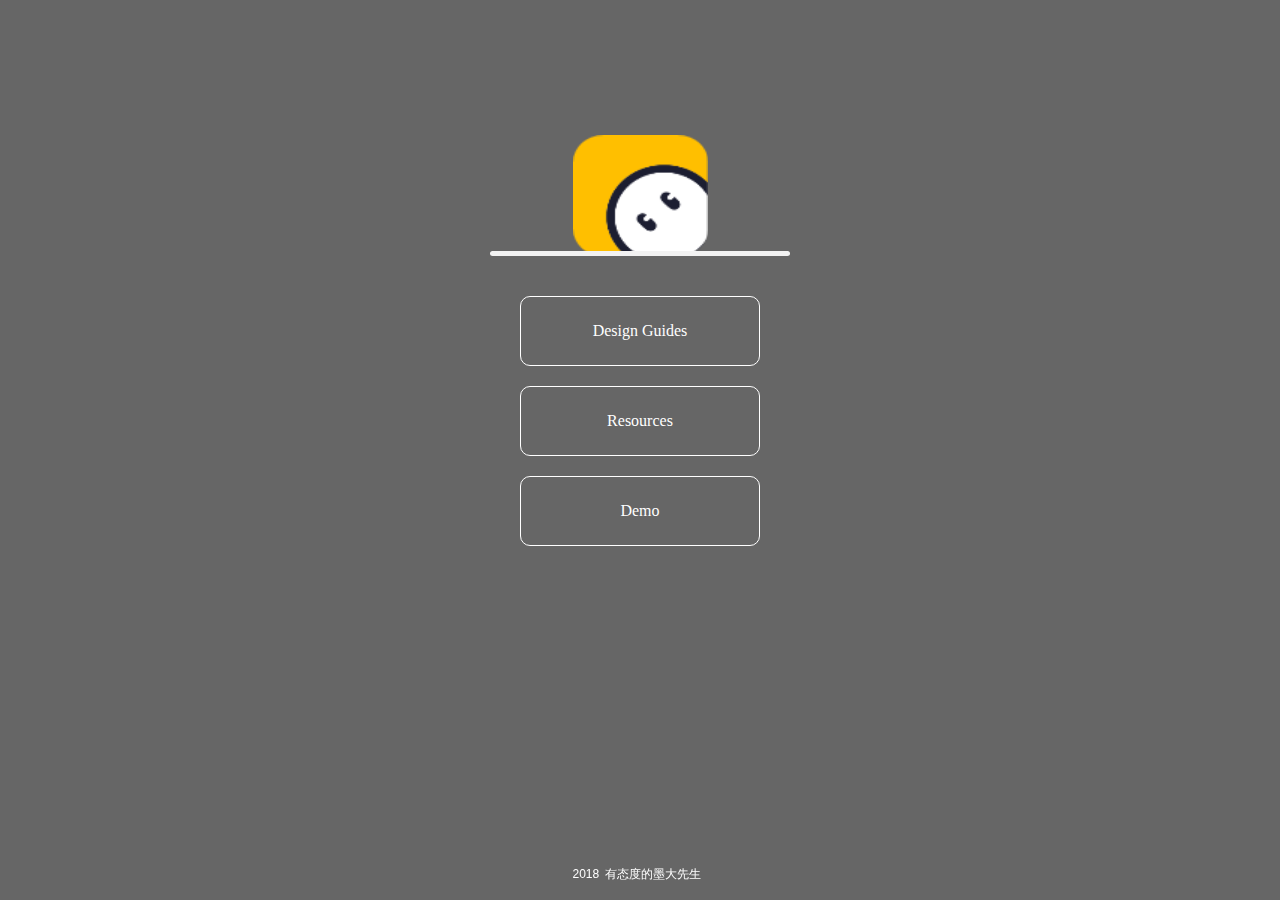
==== commit ce6ce895: "update" ====
--- a/index.html
+++ b/index.html
@@ -1,7 +1,7 @@
 ﻿<!DOCTYPE html>
 <html>
   <head>
-    <title>Index</title>
+    <title>SmartUX</title>
     <meta http-equiv="X-UA-Compatible" content="IE=edge"/>
     <meta http-equiv="content-type" content="text/html; charset=utf-8"/>
     <meta name="apple-mobile-web-app-capable" content="yes"/>
@@ -24,17 +24,6 @@
     </script>
   </head>
   <body>
-    <!-- 动态背景 -->
-    <div class="video-bg">
-      <video muted="" data-autoplay="" loop="loop" autoplay="autoplay" class="video" data-object-fit="">
-        <source src="./resources/video/video-bg.webm" type='video/webm; codecs="vp8.0, vorbis"'>
-        <source src="./resources/video/video-bg.mp4" type='video/mp4; codecs="avc1.4D401E, mp4a.40.2"'>
-        <p>您的浏览器不支持内嵌视频</p>
-      </video>
-    </div>
-    <!-- 遮罩层 -->
-    <div class="shadow"></div>
-
     <div id="base" class="">
 
       <!-- Unnamed (矩形) -->
@@ -77,13 +66,13 @@
           <div id="u5_state0_content" class="panel_state_content">
 
             <!-- Unnamed (组 合) -->
-            <div id="u6" class="ax_default" data-left="0" data-top="0" data-width="138" data-height="30">
+            <div id="u6" class="ax_default" data-left="0" data-top="0" data-width="172" data-height="30">
 
               <!-- Unnamed (矩形) -->
               <div id="u7" class="ax_default box_1">
                 <div id="u7_div" class=""></div>
                 <div id="u7_text" class="text ">
-                  <p><span style="font-family:'ArialMT', 'Arial';">2018</span><span style="font-family:'PingFangSC-Regular', 'PingFang SC';">&nbsp; 姜饼短视频APP </span></p>
+                  <p><span style="font-family:'ArialMT', 'Arial';">2018</span><span style="font-family:'PingFangSC-Regular', 'PingFang SC';">&nbsp; 有态度的墨大先生</span></p>
                 </div>
               </div>
 
@@ -96,17 +85,5 @@
         </div>
       </div>
     </div>
-    <script>
-    var _mtac = {};
-    (function() {
-    var mta = document.createElement("script");
-    mta.src = "//pingjs.qq.com/h5/stats.js?v2.0.4";
-    mta.setAttribute("name", "MTAH5");
-    mta.setAttribute("sid", "500681761");
-    var s = document.getElementsByTagName("script")[0];
-    s.parentNode.insertBefore(mta, s);
-    })();
-    </script>
-            
   </body>
 </html>
--- a/files/index/styles.css
+++ b/files/index/styles.css
@@ -1,9 +1,10 @@
 ﻿body {
   margin:0px;
+  background-color:rgba(102, 102, 102, 1);
   background-image:none;
   position:relative;
   left:-0px;
-  width:600px;
+  width:300px;
   margin-left:auto;
   margin-right:auto;
   text-align:left;
@@ -12,29 +13,266 @@
   position:absolute;
   z-index:0;
 }
+#u0_div {
+  border-width:0px;
+  position:absolute;
+  left:0px;
+  top:0px;
+  width:240px;
+  height:70px;
+  background:inherit;
+  background-color:rgba(255, 255, 255, 0);
+  box-sizing:border-box;
+  border-width:1px;
+  border-style:solid;
+  border-color:rgba(255, 255, 255, 1);
+  border-radius:10px;
+  -moz-box-shadow:none;
+  -webkit-box-shadow:none;
+  box-shadow:none;
+  font-size:16px;
+  color:#FFFFFF;
+}
 #u0 {
   border-width:0px;
   position:absolute;
-  left:0px;
-  top:100px;
-  width:600px;
-  height:350px;
+  left:30px;
+  top:296px;
+  width:240px;
+  height:70px;
+  font-size:16px;
+  color:#FFFFFF;
+}
+#u0_div.mouseOver {
+  border-width:0px;
+  position:absolute;
+  left:0px;
+  top:0px;
+  width:240px;
+  height:70px;
+  background:inherit;
+  background-color:rgba(255, 255, 255, 0.0980392156862745);
+  box-sizing:border-box;
+  border-width:3px;
+  border-style:solid;
+  border-color:rgba(255, 255, 255, 1);
+  border-radius:10px;
+  -moz-box-shadow:none;
+  -webkit-box-shadow:none;
+  box-shadow:none;
+  font-size:16px;
+  color:#FFFFFF;
+}
+#u0.mouseOver {
+}
+#u0_text {
+  border-width:0px;
+  position:absolute;
+  left:2px;
+  top:26px;
+  width:236px;
+  word-wrap:break-word;
+}
+#u1_div {
+  border-width:0px;
+  position:absolute;
+  left:0px;
+  top:0px;
+  width:240px;
+  height:70px;
+  background:inherit;
+  background-color:rgba(255, 255, 255, 0);
+  box-sizing:border-box;
+  border-width:1px;
+  border-style:solid;
+  border-color:rgba(255, 255, 255, 1);
+  border-radius:10px;
+  -moz-box-shadow:none;
+  -webkit-box-shadow:none;
+  box-shadow:none;
+  font-size:16px;
+  color:#FFFFFF;
+}
+#u1 {
+  border-width:0px;
+  position:absolute;
+  left:30px;
+  top:386px;
+  width:240px;
+  height:70px;
+  font-size:16px;
+  color:#FFFFFF;
+}
+#u1_div.mouseOver {
+  border-width:0px;
+  position:absolute;
+  left:0px;
+  top:0px;
+  width:240px;
+  height:70px;
+  background:inherit;
+  background-color:rgba(255, 255, 255, 0.0980392156862745);
+  box-sizing:border-box;
+  border-width:3px;
+  border-style:solid;
+  border-color:rgba(255, 255, 255, 1);
+  border-radius:10px;
+  -moz-box-shadow:none;
+  -webkit-box-shadow:none;
+  box-shadow:none;
+  font-size:16px;
+  color:#FFFFFF;
+}
+#u1.mouseOver {
+}
+#u1_text {
+  border-width:0px;
+  position:absolute;
+  left:2px;
+  top:26px;
+  width:236px;
+  word-wrap:break-word;
+}
+#u2_div {
+  border-width:0px;
+  position:absolute;
+  left:0px;
+  top:0px;
+  width:240px;
+  height:70px;
+  background:inherit;
+  background-color:rgba(255, 255, 255, 0);
+  box-sizing:border-box;
+  border-width:1px;
+  border-style:solid;
+  border-color:rgba(255, 255, 255, 1);
+  border-radius:10px;
+  -moz-box-shadow:none;
+  -webkit-box-shadow:none;
+  box-shadow:none;
+  font-size:16px;
+  color:#FFFFFF;
+}
+#u2 {
+  border-width:0px;
+  position:absolute;
+  left:30px;
+  top:476px;
+  width:240px;
+  height:70px;
+  font-size:16px;
+  color:#FFFFFF;
+}
+#u2_div.mouseOver {
+  border-width:0px;
+  position:absolute;
+  left:0px;
+  top:0px;
+  width:240px;
+  height:70px;
+  background:inherit;
+  background-color:rgba(255, 255, 255, 0.0980392156862745);
+  box-sizing:border-box;
+  border-width:3px;
+  border-style:solid;
+  border-color:rgba(255, 255, 255, 1);
+  border-radius:10px;
+  -moz-box-shadow:none;
+  -webkit-box-shadow:none;
+  box-shadow:none;
+  font-size:16px;
+  color:#FFFFFF;
+}
+#u2.mouseOver {
+}
+#u2_text {
+  border-width:0px;
+  position:absolute;
+  left:2px;
+  top:26px;
+  width:236px;
+  word-wrap:break-word;
+}
+#u3_img {
+  border-width:0px;
+  position:absolute;
+  left:0px;
+  top:0px;
+  width:135px;
+  height:121px;
+}
+#u3 {
+  border-width:0px;
+  position:absolute;
+  left:83px;
+  top:135px;
+  width:135px;
+  height:121px;
+}
+#u3_text {
+  border-width:0px;
+  position:absolute;
+  left:0px;
+  top:0px;
+  width:0px;
+  visibility:hidden;
+  word-wrap:break-word;
+}
+#u4_div {
+  border-width:0px;
+  position:absolute;
+  left:0px;
+  top:0px;
+  width:300px;
+  height:5px;
+  background:inherit;
+  background-color:rgba(242, 242, 242, 1);
+  border:none;
+  border-radius:10px;
+  -moz-box-shadow:none;
+  -webkit-box-shadow:none;
+  box-shadow:none;
+}
+#u4 {
+  border-width:0px;
+  position:absolute;
+  left:0px;
+  top:251px;
+  width:300px;
+  height:5px;
+}
+#u4_text {
+  border-width:0px;
+  position:absolute;
+  left:0px;
+  top:0px;
+  width:0px;
+  visibility:hidden;
+  word-wrap:break-word;
+}
+#u5 {
+  position:fixed;
+  left:50%;
+  margin-left:-86.5px;
+  bottom:10px;
+  width:173px;
+  height:30px;
   overflow:hidden;
 }
-#u0_state0 {
-  border-width:0px;
-  position:absolute;
-  left:0px;
-  top:0px;
-  width:600px;
-  height:350px;
+#u5_state0 {
+  border-width:0px;
+  position:absolute;
+  left:0px;
+  top:0px;
+  width:173px;
+  height:30px;
   -ms-overflow-x:hidden;
   overflow-x:hidden;
   -ms-overflow-y:hidden;
   overflow-y:hidden;
   background-image:none;
 }
-#u0_state0_content {
+#u5_state0_content {
   border-width:0px;
   position:absolute;
   left:0px;
@@ -42,103 +280,68 @@
   width:1px;
   height:1px;
 }
-#u1_div {
-  border-width:0px;
-  position:absolute;
-  left:0px;
-  top:0px;
-  width:290px;
-  height:50px;
+#u6 {
+  border-width:0px;
+  position:absolute;
+  left:0px;
+  top:0px;
+  width:0px;
+  height:0px;
+}
+#u7_div {
+  border-width:0px;
+  position:absolute;
+  left:0px;
+  top:0px;
+  width:155px;
+  height:30px;
   background:inherit;
   background-color:rgba(255, 255, 255, 0);
   border:none;
-  border-radius:0px;
-  -moz-box-shadow:none;
-  -webkit-box-shadow:none;
-  box-shadow:none;
-  font-family:'微软雅黑';
-  font-weight:500;
-  font-style:normal;
-  font-size:24px;
-  text-align:center;
-}
-#u1 {
-  border-width:0px;
-  position:absolute;
-  left:149px;
-  top:100px;
-  width:290px;
-  height:50px;
-  font-family:'微软雅黑';
-  font-weight:500;
-  font-style:normal;
-  font-size:24px;
-  text-align:center;
-}
-#u1_text {
-  border-width:0px;
-  position:absolute;
-  left:0px;
-  top:10px;
-  width:290px;
-  word-wrap:break-word;
-}
-#u2_div {
-  border-width:0px;
-  position:absolute;
-  left:0px;
-  top:0px;
-  width:293px;
-  height:50px;
-  background:inherit;
-  background-color:rgba(255, 255, 255, 0);
-  border:none;
-  border-radius:0px;
-  -moz-box-shadow:none;
-  -webkit-box-shadow:none;
-  box-shadow:none;
-  font-size:14px;
-  color:rgba(153, 153, 153, 0.666666666666667);
-  text-align:center;
-  line-height:24px;
-}
-#u2 {
-  border-width:0px;
-  position:absolute;
-  left:149px;
-  top:150px;
-  width:293px;
-  height:50px;
-  font-size:14px;
-  color:rgba(153, 153, 153, 0.666666666666667);
-  text-align:center;
-  line-height:24px;
-}
-#u2_text {
-  border-width:0px;
-  position:absolute;
-  left:0px;
-  top:13px;
-  width:293px;
-  word-wrap:break-word;
-}
-#u3_img {
-  border-width:0px;
-  position:absolute;
-  left:0px;
-  top:0px;
-  width:90px;
-  height:90px;
-}
-#u3 {
-  border-width:0px;
-  position:absolute;
-  left:249px;
-  top:0px;
-  width:90px;
-  height:90px;
-}
-#u3_text {
+  border-radius:10px;
+  -moz-box-shadow:none;
+  -webkit-box-shadow:none;
+  box-shadow:none;
+  font-size:12px;
+  color:#FFFFFF;
+  text-align:left;
+}
+#u7 {
+  border-width:0px;
+  position:absolute;
+  left:17px;
+  top:0px;
+  width:155px;
+  height:30px;
+  font-size:12px;
+  color:#FFFFFF;
+  text-align:left;
+}
+#u7_text {
+  border-width:0px;
+  position:absolute;
+  left:2px;
+  top:6px;
+  width:151px;
+  word-wrap:break-word;
+}
+#u8_img {
+  border-width:0px;
+  position:absolute;
+  left:0px;
+  top:0px;
+  width:15px;
+  height:14px;
+}
+#u8 {
+  border-width:0px;
+  position:absolute;
+  left:0px;
+  top:7px;
+  width:15px;
+  height:14px;
+}
+#u8_text {
   border-width:0px;
   position:absolute;
   left:0px;
@@ -147,767 +350,3 @@
   visibility:hidden;
   word-wrap:break-word;
 }
-#u4 {
-  position:absolute;
-  left:225px;
-  top:290px;
-}
-#u4_state0 {
-  position:relative;
-  left:0px;
-  top:0px;
-  width:140px;
-  height:38px;
-  background-image:none;
-}
-#u4_state0_content {
-  border-width:0px;
-  position:absolute;
-  left:0px;
-  top:0px;
-  width:1px;
-  height:1px;
-}
-#u5 {
-  border-width:0px;
-  position:absolute;
-  left:0px;
-  top:0px;
-  width:0px;
-  height:0px;
-}
-#u6_div {
-  border-width:0px;
-  position:absolute;
-  left:0px;
-  top:0px;
-  width:140px;
-  height:38px;
-  background:inherit;
-  background-color:rgba(255, 255, 255, 1);
-  box-sizing:border-box;
-  border-width:2px;
-  border-style:solid;
-  border-color:rgba(255, 204, 204, 1);
-  border-radius:10px;
-  -moz-box-shadow:none;
-  -webkit-box-shadow:none;
-  box-shadow:none;
-  font-family:'微软雅黑';
-  font-weight:400;
-  font-style:normal;
-  color:#FF6600;
-  text-align:left;
-}
-#u6 {
-  border-width:0px;
-  position:absolute;
-  left:0px;
-  top:0px;
-  width:140px;
-  height:38px;
-  font-family:'微软雅黑';
-  font-weight:400;
-  font-style:normal;
-  color:#FF6600;
-  text-align:left;
-}
-#u6_div.selected {
-  border-width:0px;
-  position:absolute;
-  left:0px;
-  top:0px;
-  width:140px;
-  height:38px;
-  background:inherit;
-  background-color:rgba(255, 102, 0, 1);
-  box-sizing:border-box;
-  border-width:1px;
-  border-style:solid;
-  border-color:rgba(255, 0, 0, 1);
-  border-radius:10px;
-  -moz-box-shadow:none;
-  -webkit-box-shadow:none;
-  box-shadow:none;
-  font-family:'微软雅黑';
-  font-weight:400;
-  font-style:normal;
-  color:#FF6600;
-  text-align:left;
-}
-#u6.selected {
-}
-#u6_text {
-  border-width:0px;
-  position:absolute;
-  left:40px;
-  top:12px;
-  width:98px;
-  word-wrap:break-word;
-}
-#u7_img {
-  border-width:0px;
-  position:absolute;
-  left:0px;
-  top:0px;
-  width:14px;
-  height:14px;
-}
-#u7 {
-  border-width:0px;
-  position:absolute;
-  left:93px;
-  top:12px;
-  width:14px;
-  height:14px;
-}
-#u7_img.selected {
-}
-#u7.selected {
-}
-#u7_text {
-  border-width:0px;
-  position:absolute;
-  left:0px;
-  top:0px;
-  width:0px;
-  visibility:hidden;
-  word-wrap:break-word;
-}
-#u8 {
-  border-width:0px;
-  position:absolute;
-  left:0px;
-  top:558px;
-  width:600px;
-  height:222px;
-  overflow:hidden;
-}
-#u8_state0 {
-  border-width:0px;
-  position:absolute;
-  left:0px;
-  top:0px;
-  width:600px;
-  height:222px;
-  -ms-overflow-x:hidden;
-  overflow-x:hidden;
-  -ms-overflow-y:hidden;
-  overflow-y:hidden;
-  background-image:none;
-}
-#u8_state0_content {
-  border-width:0px;
-  position:absolute;
-  left:0px;
-  top:0px;
-  width:1px;
-  height:1px;
-}
-#u9_div {
-  border-width:0px;
-  position:absolute;
-  left:0px;
-  top:0px;
-  width:600px;
-  height:80px;
-  background:inherit;
-  background-color:rgba(242, 242, 242, 0);
-  border:none;
-  border-radius:10px;
-  -moz-box-shadow:none;
-  -webkit-box-shadow:none;
-  box-shadow:none;
-}
-#u9 {
-  border-width:0px;
-  position:absolute;
-  left:0px;
-  top:142px;
-  width:600px;
-  height:80px;
-}
-#u9_text {
-  border-width:0px;
-  position:absolute;
-  left:0px;
-  top:0px;
-  width:0px;
-  visibility:hidden;
-  word-wrap:break-word;
-}
-#u10 {
-  border-width:0px;
-  position:absolute;
-  left:0px;
-  top:0px;
-  width:0px;
-  height:0px;
-}
-#u11_div {
-  border-width:0px;
-  position:absolute;
-  left:0px;
-  top:0px;
-  width:116px;
-  height:14px;
-  background:inherit;
-  background-color:rgba(255, 255, 255, 0);
-  border:none;
-  border-radius:0px;
-  -moz-box-shadow:none;
-  -webkit-box-shadow:none;
-  box-shadow:none;
-  font-size:12px;
-  color:#999999;
-}
-#u11 {
-  border-width:0px;
-  position:absolute;
-  left:82px;
-  top:157px;
-  width:116px;
-  height:14px;
-  font-size:12px;
-  color:#999999;
-}
-#u11_text {
-  border-width:0px;
-  position:absolute;
-  left:0px;
-  top:0px;
-  width:116px;
-  white-space:nowrap;
-}
-#u12_img {
-  border-width:0px;
-  position:absolute;
-  left:0px;
-  top:0px;
-  width:12px;
-  height:14px;
-}
-#u12 {
-  border-width:0px;
-  position:absolute;
-  left:74px;
-  top:157px;
-  width:12px;
-  height:14px;
-  opacity:0.5;
-  font-family:'AppleColorEmoji', 'Apple Color Emoji';
-  font-weight:400;
-  font-style:normal;
-  font-size:12px;
-  color:#999999;
-  text-align:center;
-}
-#u12_text {
-  border-width:0px;
-  position:absolute;
-  left:0px;
-  top:0px;
-  width:12px;
-  white-space:nowrap;
-}
-#u13_img {
-  border-width:0px;
-  position:absolute;
-  left:0px;
-  top:0px;
-  width:2px;
-  height:21px;
-}
-#u13 {
-  border-width:0px;
-  position:absolute;
-  left:251px;
-  top:157px;
-  width:1px;
-  height:20px;
-}
-#u13_text {
-  border-width:0px;
-  position:absolute;
-  left:0px;
-  top:0px;
-  width:0px;
-  visibility:hidden;
-  word-wrap:break-word;
-}
-#u14_div {
-  border-width:0px;
-  position:absolute;
-  left:0px;
-  top:0px;
-  width:53px;
-  height:14px;
-  background:inherit;
-  background-color:rgba(255, 255, 255, 0);
-  border:none;
-  border-radius:0px;
-  -moz-box-shadow:none;
-  -webkit-box-shadow:none;
-  box-shadow:none;
-  font-family:'微软雅黑';
-  font-weight:400;
-  font-style:normal;
-  font-size:12px;
-  color:#999999;
-}
-#u14 {
-  border-width:0px;
-  position:absolute;
-  left:284px;
-  top:159px;
-  width:53px;
-  height:14px;
-  font-family:'微软雅黑';
-  font-weight:400;
-  font-style:normal;
-  font-size:12px;
-  color:#999999;
-}
-#u14_div.mouseOver {
-  border-width:0px;
-  position:absolute;
-  left:0px;
-  top:0px;
-  width:53px;
-  height:14px;
-  background:inherit;
-  background-color:rgba(255, 255, 255, 0);
-  border:none;
-  border-radius:0px;
-  -moz-box-shadow:none;
-  -webkit-box-shadow:none;
-  box-shadow:none;
-  font-family:'微软雅黑';
-  font-weight:400;
-  font-style:normal;
-  font-size:12px;
-  color:#999999;
-}
-#u14.mouseOver {
-}
-#u14_text {
-  border-width:0px;
-  position:absolute;
-  left:0px;
-  top:0px;
-  width:53px;
-  word-wrap:break-word;
-}
-#u15_div {
-  border-width:0px;
-  position:absolute;
-  left:0px;
-  top:0px;
-  width:52px;
-  height:14px;
-  background:inherit;
-  background-color:rgba(255, 255, 255, 0);
-  border:none;
-  border-radius:0px;
-  -moz-box-shadow:none;
-  -webkit-box-shadow:none;
-  box-shadow:none;
-  font-family:'微软雅黑';
-  font-weight:400;
-  font-style:normal;
-  font-size:12px;
-  color:#999999;
-}
-#u15 {
-  border-width:0px;
-  position:absolute;
-  left:377px;
-  top:159px;
-  width:52px;
-  height:14px;
-  font-family:'微软雅黑';
-  font-weight:400;
-  font-style:normal;
-  font-size:12px;
-  color:#999999;
-}
-#u15_div.mouseOver {
-  border-width:0px;
-  position:absolute;
-  left:0px;
-  top:0px;
-  width:52px;
-  height:14px;
-  background:inherit;
-  background-color:rgba(255, 255, 255, 0);
-  border:none;
-  border-radius:0px;
-  -moz-box-shadow:none;
-  -webkit-box-shadow:none;
-  box-shadow:none;
-  font-family:'微软雅黑';
-  font-weight:400;
-  font-style:normal;
-  font-size:12px;
-  color:#999999;
-}
-#u15.mouseOver {
-}
-#u15_text {
-  border-width:0px;
-  position:absolute;
-  left:0px;
-  top:0px;
-  width:52px;
-  word-wrap:break-word;
-}
-#u16_div {
-  border-width:0px;
-  position:absolute;
-  left:0px;
-  top:0px;
-  width:52px;
-  height:14px;
-  background:inherit;
-  background-color:rgba(255, 255, 255, 0);
-  border:none;
-  border-radius:0px;
-  -moz-box-shadow:none;
-  -webkit-box-shadow:none;
-  box-shadow:none;
-  font-family:'微软雅黑';
-  font-weight:400;
-  font-style:normal;
-  font-size:12px;
-  color:#999999;
-}
-#u16 {
-  border-width:0px;
-  position:absolute;
-  left:469px;
-  top:159px;
-  width:52px;
-  height:14px;
-  font-family:'微软雅黑';
-  font-weight:400;
-  font-style:normal;
-  font-size:12px;
-  color:#999999;
-}
-#u16_div.mouseOver {
-  border-width:0px;
-  position:absolute;
-  left:0px;
-  top:0px;
-  width:52px;
-  height:14px;
-  background:inherit;
-  background-color:rgba(255, 255, 255, 0);
-  border:none;
-  border-radius:0px;
-  -moz-box-shadow:none;
-  -webkit-box-shadow:none;
-  box-shadow:none;
-  font-family:'微软雅黑';
-  font-weight:400;
-  font-style:normal;
-  font-size:12px;
-  color:#999999;
-}
-#u16.mouseOver {
-}
-#u16_text {
-  border-width:0px;
-  position:absolute;
-  left:0px;
-  top:0px;
-  width:52px;
-  word-wrap:break-word;
-}
-#u17 {
-  position:absolute;
-  left:202px;
-  top:0px;
-}
-#u17_state0 {
-  position:relative;
-  left:0px;
-  top:0px;
-  width:324px;
-  height:155px;
-  background-image:none;
-}
-#u17_state0_content {
-  border-width:0px;
-  position:absolute;
-  left:0px;
-  top:0px;
-  width:1px;
-  height:1px;
-}
-#u18 {
-  border-width:0px;
-  position:absolute;
-  left:0px;
-  top:0px;
-  width:0px;
-  height:0px;
-}
-#u19_img {
-  border-width:0px;
-  position:absolute;
-  left:0px;
-  top:0px;
-  width:324px;
-  height:155px;
-}
-#u19 {
-  border-width:0px;
-  position:absolute;
-  left:0px;
-  top:0px;
-  width:324px;
-  height:155px;
-}
-#u19_text {
-  border-width:0px;
-  position:absolute;
-  left:0px;
-  top:0px;
-  width:0px;
-  visibility:hidden;
-  word-wrap:break-word;
-}
-#u20_img {
-  border-width:0px;
-  position:absolute;
-  left:0px;
-  top:0px;
-  width:60px;
-  height:60px;
-}
-#u20 {
-  border-width:0px;
-  position:absolute;
-  left:32px;
-  top:28px;
-  width:60px;
-  height:60px;
-}
-#u20_text {
-  border-width:0px;
-  position:absolute;
-  left:0px;
-  top:0px;
-  width:0px;
-  visibility:hidden;
-  word-wrap:break-word;
-}
-#u21_div {
-  border-width:0px;
-  position:absolute;
-  left:0px;
-  top:0px;
-  width:60px;
-  height:14px;
-  background:inherit;
-  background-color:rgba(255, 255, 255, 0);
-  border:none;
-  border-radius:0px;
-  -moz-box-shadow:none;
-  -webkit-box-shadow:none;
-  box-shadow:none;
-  font-family:'微软雅黑';
-  font-weight:400;
-  font-style:normal;
-  font-size:12px;
-  color:#666666;
-  text-align:center;
-}
-#u21 {
-  border-width:0px;
-  position:absolute;
-  left:32px;
-  top:98px;
-  width:60px;
-  height:14px;
-  font-family:'微软雅黑';
-  font-weight:400;
-  font-style:normal;
-  font-size:12px;
-  color:#666666;
-  text-align:center;
-}
-#u21_text {
-  border-width:0px;
-  position:absolute;
-  left:0px;
-  top:0px;
-  width:60px;
-  word-wrap:break-word;
-}
-#u22_div {
-  border-width:0px;
-  position:absolute;
-  left:0px;
-  top:0px;
-  width:60px;
-  height:14px;
-  background:inherit;
-  background-color:rgba(255, 255, 255, 0);
-  border:none;
-  border-radius:0px;
-  -moz-box-shadow:none;
-  -webkit-box-shadow:none;
-  box-shadow:none;
-  font-family:'微软雅黑';
-  font-weight:400;
-  font-style:normal;
-  font-size:12px;
-  color:#666666;
-  text-align:center;
-}
-#u22 {
-  border-width:0px;
-  position:absolute;
-  left:122px;
-  top:98px;
-  width:60px;
-  height:14px;
-  font-family:'微软雅黑';
-  font-weight:400;
-  font-style:normal;
-  font-size:12px;
-  color:#666666;
-  text-align:center;
-}
-#u22_text {
-  border-width:0px;
-  position:absolute;
-  left:0px;
-  top:0px;
-  width:60px;
-  word-wrap:break-word;
-}
-#u23_img {
-  border-width:0px;
-  position:absolute;
-  left:0px;
-  top:0px;
-  width:60px;
-  height:60px;
-}
-#u23 {
-  border-width:0px;
-  position:absolute;
-  left:212px;
-  top:28px;
-  width:60px;
-  height:60px;
-}
-#u23_text {
-  border-width:0px;
-  position:absolute;
-  left:0px;
-  top:0px;
-  width:0px;
-  visibility:hidden;
-  word-wrap:break-word;
-}
-#u24_div {
-  border-width:0px;
-  position:absolute;
-  left:0px;
-  top:0px;
-  width:60px;
-  height:14px;
-  background:inherit;
-  background-color:rgba(255, 255, 255, 0);
-  border:none;
-  border-radius:0px;
-  -moz-box-shadow:none;
-  -webkit-box-shadow:none;
-  box-shadow:none;
-  font-family:'微软雅黑';
-  font-weight:400;
-  font-style:normal;
-  font-size:12px;
-  color:#666666;
-  text-align:center;
-}
-#u24 {
-  border-width:0px;
-  position:absolute;
-  left:212px;
-  top:98px;
-  width:60px;
-  height:14px;
-  font-family:'微软雅黑';
-  font-weight:400;
-  font-style:normal;
-  font-size:12px;
-  color:#666666;
-  text-align:center;
-}
-#u24_text {
-  border-width:0px;
-  position:absolute;
-  left:0px;
-  top:0px;
-  width:60px;
-  word-wrap:break-word;
-}
-#u25_img {
-  border-width:0px;
-  position:absolute;
-  left:0px;
-  top:0px;
-  width:60px;
-  height:62px;
-}
-#u25 {
-  border-width:0px;
-  position:absolute;
-  left:122px;
-  top:28px;
-  width:60px;
-  height:62px;
-}
-#u25_text {
-  border-width:0px;
-  position:absolute;
-  left:0px;
-  top:0px;
-  width:0px;
-  visibility:hidden;
-  word-wrap:break-word;
-}
-#u26_img {
-  border-width:0px;
-  position:absolute;
-  left:0px;
-  top:0px;
-  width:20px;
-  height:20px;
-}
-#u26 {
-  border-width:0px;
-  position:absolute;
-  left:288px;
-  top:14px;
-  width:20px;
-  height:20px;
-  -webkit-transform:rotate(45deg);
-  -moz-transform:rotate(45deg);
-  -ms-transform:rotate(45deg);
-  transform:rotate(45deg);
-}
-#u26_text {
-  border-width:0px;
-  position:absolute;
-  left:0px;
-  top:0px;
-  width:0px;
-  visibility:hidden;
-  word-wrap:break-word;
-}
